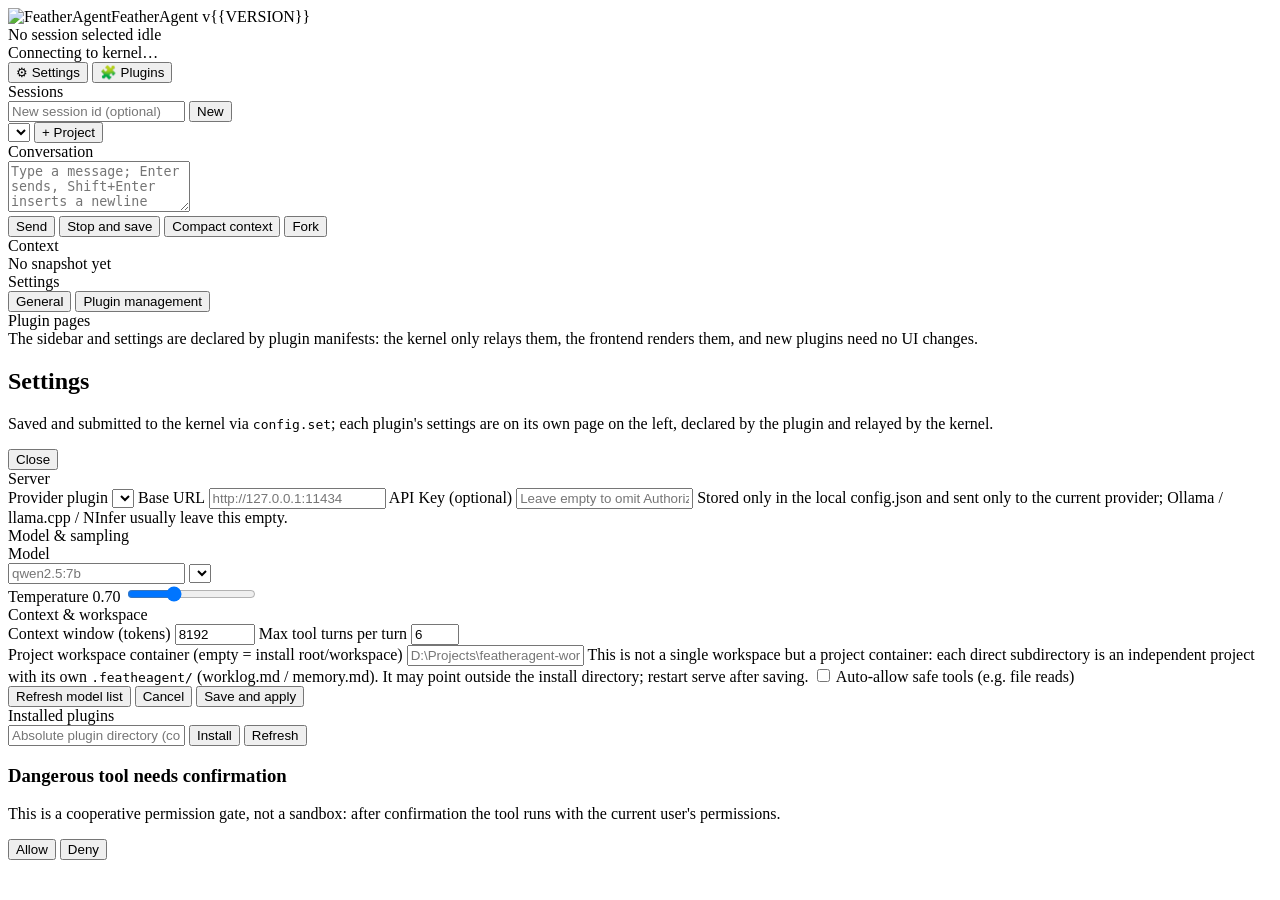
==== web/index.en.html @ 6105769e "fix(windows): 修复 N1-N4 并发布 rc.3.6 中英双版" ====
<!doctype html>
<html lang="en">
<head>
  <meta charset="utf-8">
  <meta name="viewport" content="width=device-width, initial-scale=1">
  <meta name="description" content="FeatherAgent: hand repetitive steps to a local 1B–14B model — a context engine and lightweight agent kernel for higher-level agents">
  <title>FeatherAgent</title>
  <link rel="icon" type="image/x-icon" href="/favicon.ico">
  <link rel="apple-touch-icon" href="/logo-tile.png">
  <link rel="stylesheet" href="/style.css">
  <script src="/app.js" defer></script>
</head>
<body>
  <header>
    <div class="brand"><img class="brand-logo" src="/logo.png" alt="FeatherAgent">FeatherAgent <span class="ver">v{{VERSION}}</span></div>
    <div class="meta">
      <span id="session-label">No session selected</span>
      <span class="dot" id="state-dot"></span><span id="state-label">idle</span>
    </div>
    <div class="meta" id="conn">Connecting to kernel…</div>
    <button id="btn-settings" class="settings-btn" title="Server, model, and sampling settings">⚙ Settings</button>
    <button id="btn-plugins" class="ghost top-plugins" title="Plugin management and plugin pages">🧩 Plugins</button>
  </header>

  <main>
    <aside class="sessions">
      <div class="panel-title">Sessions</div>
      <div class="new-row">
        <input id="new-id" placeholder="New session id (optional)">
        <button id="btn-new">New</button>
      </div>
      <div class="new-row">
        <select id="new-workspace" title="Project workspace for the session"></select>
        <button id="btn-new-workspace" class="ghost" title="Create a project under workspace_root">+ Project</button>
      </div>
      <div id="session-list" class="list"></div>
    </aside>

    <section class="chat">
      <div class="panel-title">Conversation</div>
      <div id="messages" class="messages"></div>
      <div class="composer">
        <textarea id="input" rows="3" placeholder="Type a message; Enter sends, Shift+Enter inserts a newline"></textarea>
        <div class="actions">
          <button id="btn-send" class="primary">Send</button>
          <button id="btn-stop" class="danger">Stop and save</button>
          <button id="btn-compact">Compact context</button>
          <button id="btn-fork">Fork</button>
          <span id="hint" class="hint"></span>
        </div>
      </div>
    </section>

    <aside class="context">
      <div class="panel-title">Context</div>
      <div id="ctx" class="ctx">No snapshot yet</div>
    </aside>
  </main>

  <div id="settings-page" class="settings-page hidden">
    <div class="settings-shell">
      <aside class="settings-nav">
        <div class="nav-title">Settings</div>
        <button class="nav-item active" data-view="general">General</button>
        <button class="nav-item" data-view="plugins">Plugin management</button>
        <div class="nav-subtitle">Plugin pages</div>
        <div id="plugin-nav" class="plugin-nav"></div>
        <div class="nav-foot">The sidebar and settings are declared by plugin manifests: the kernel only relays them, the frontend renders them, and new plugins need no UI changes.</div>
      </aside>

      <div class="settings-card">
        <div class="settings-head">
          <div>
            <h2 id="settings-title">Settings</h2>
            <p id="settings-subtitle" class="warn">Saved and submitted to the kernel via <code>config.set</code>; each plugin's settings are on its own page on the left, declared by the plugin and relayed by the kernel.</p>
          </div>
          <button id="btn-settings-close" class="ghost">Close</button>
        </div>

        <div id="view-general" class="settings-view">
          <div class="settings-section">
            <div class="section-title">Server</div>
            <div class="settings-grid">
              <label>Provider plugin
                <select id="cfg-provider"></select>
              </label>
              <label>Base URL
                <input id="cfg-base-url" placeholder="http://127.0.0.1:11434" autocomplete="off">
              </label>
              <label>API Key (optional)
                <input id="cfg-provider-key" type="password" placeholder="Leave empty to omit Authorization" autocomplete="off">
                <span class="form-hint">Stored only in the local config.json and sent only to the current provider; Ollama / llama.cpp / NInfer usually leave this empty.</span>
              </label>
            </div>
          </div>

          <div class="settings-section">
            <div class="section-title">Model &amp; sampling</div>
            <div class="settings-grid">
              <label>Model
                <div class="model-row">
                  <input id="cfg-model" placeholder="qwen2.5:7b" autocomplete="off">
                  <select id="cfg-model-select" title="Discovered models"></select>
                </div>
                <span id="cfg-models-hint" class="form-hint"></span>
              </label>
              <label>Temperature <span id="cfg-temperature-val" class="value">0.70</span>
                <input id="cfg-temperature" type="range" min="0" max="2" step="0.05" value="0.7">
              </label>
            </div>
          </div>

          <div class="settings-section">
            <div class="section-title">Context &amp; workspace</div>
            <div class="settings-grid">
              <label>Context window (tokens)
                <input id="cfg-context-window" type="number" min="512" max="131072" step="256" value="8192">
              </label>
              <label>Max tool turns per turn
                <input id="cfg-max-turns" type="number" min="1" max="32" step="1" value="6">
              </label>
            </div>
            <label class="stack-row">Project workspace container (empty = install root/workspace)
              <input id="cfg-workspace-root" placeholder="D:\Projects\featheragent-workspaces or /home/me/work" autocomplete="off">
              <span class="form-hint">This is not a single workspace but a project container: each direct subdirectory is an independent project with its own <code>.featheagent/</code> (worklog.md / memory.md). It may point outside the install directory; restart serve after saving.</span>
            </label>
            <label class="check-row">
              <input id="cfg-auto-allow-safe" type="checkbox"> Auto-allow safe tools (e.g. file reads)
            </label>
          </div>

          <div class="settings-actions">
            <span id="settings-status" class="hint"></span>
            <button id="btn-settings-refresh">Refresh model list</button>
            <button id="btn-settings-cancel" class="ghost">Cancel</button>
            <button id="btn-settings-save" class="primary">Save and apply</button>
          </div>
        </div>

        <div id="view-plugins" class="settings-view hidden">
          <div class="settings-section">
            <div class="section-title">Installed plugins</div>
            <div class="plugin-tools">
              <input id="plugin-install-path" placeholder="Absolute plugin directory (containing plugin.json)" autocomplete="off">
              <button id="btn-plugin-install">Install</button>
              <button id="btn-plugin-refresh">Refresh</button>
            </div>
            <div id="plugin-list" class="plugin-list"></div>
            <div id="plugin-status" class="form-hint"></div>
          </div>
        </div>

        <div id="view-plugin" class="settings-view hidden">
          <div id="plugin-detail" class="plugin-detail"></div>
        </div>
      </div>
    </div>
  </div>

  <div id="modal" class="modal hidden">
    <div class="modal-box">
      <h3>Dangerous tool needs confirmation</h3>
      <p id="modal-tool"></p>
      <pre id="modal-preview" class="modal-pre"></pre>
      <p class="warn">This is a cooperative permission gate, not a sandbox: after confirmation the tool runs with the current user's permissions.</p>
      <div class="actions">
        <button id="btn-allow" class="danger">Allow</button>
        <button id="btn-deny">Deny</button>
      </div>
    </div>
  </div>
</body>
</html>
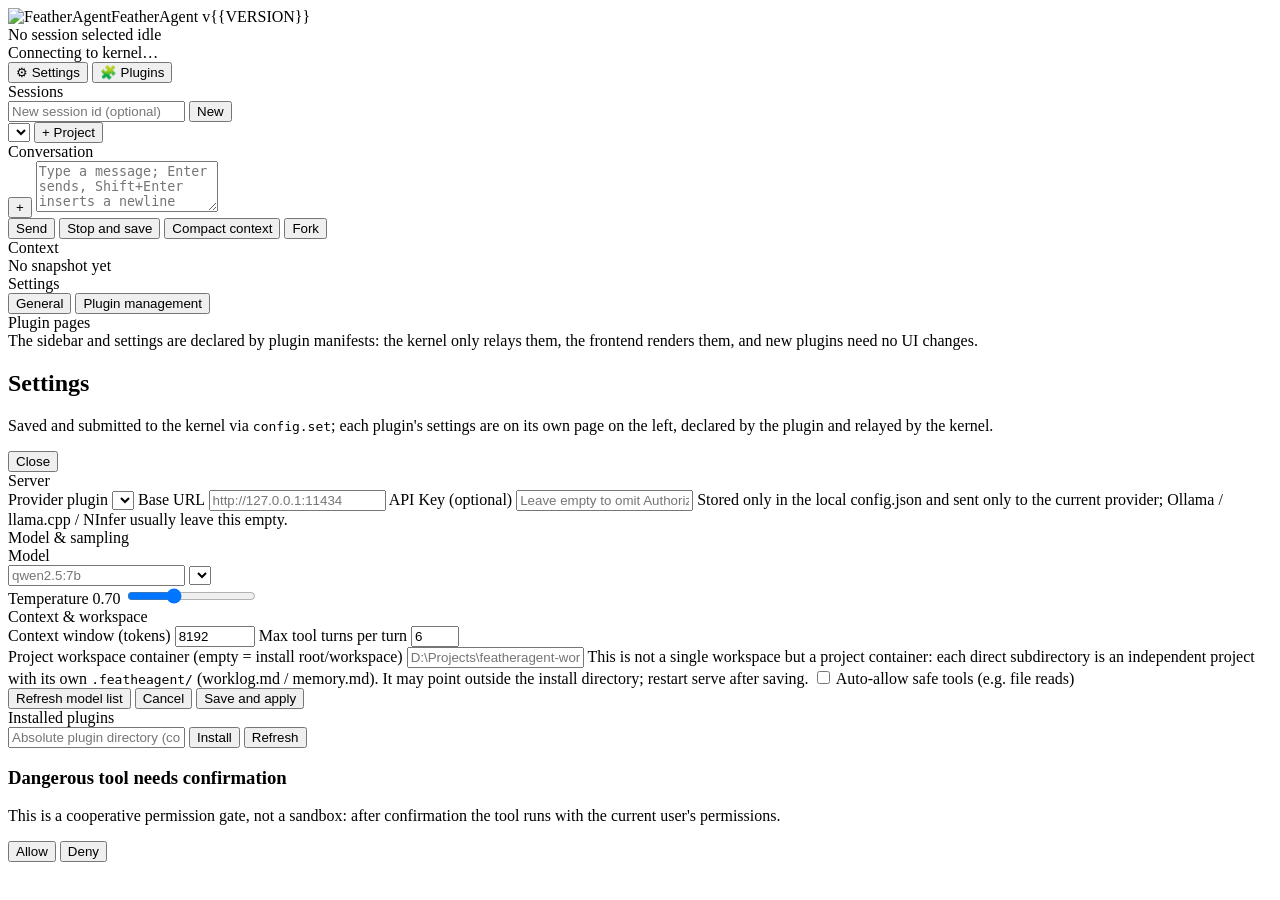
==== commit 5bc9cb67: "fix(windows): 修复 N5-N9、搜索落盘与文件附件，发布 v1.2.1-rc.4" ====
--- a/web/index.en.html
+++ b/web/index.en.html
@@ -40,7 +40,12 @@
       <div class="panel-title">Conversation</div>
       <div id="messages" class="messages"></div>
       <div class="composer">
-        <textarea id="input" rows="3" placeholder="Type a message; Enter sends, Shift+Enter inserts a newline"></textarea>
+        <div id="attachments" class="attachments"></div>
+        <div class="composer-main">
+          <button id="btn-attach" class="attach" type="button" aria-label="Attach file">+</button>
+          <textarea id="input" rows="3" placeholder="Type a message; Enter sends, Shift+Enter inserts a newline"></textarea>
+        </div>
+        <input id="file-input" type="file" multiple hidden>
         <div class="actions">
           <button id="btn-send" class="primary">Send</button>
           <button id="btn-stop" class="danger">Stop and save</button>
